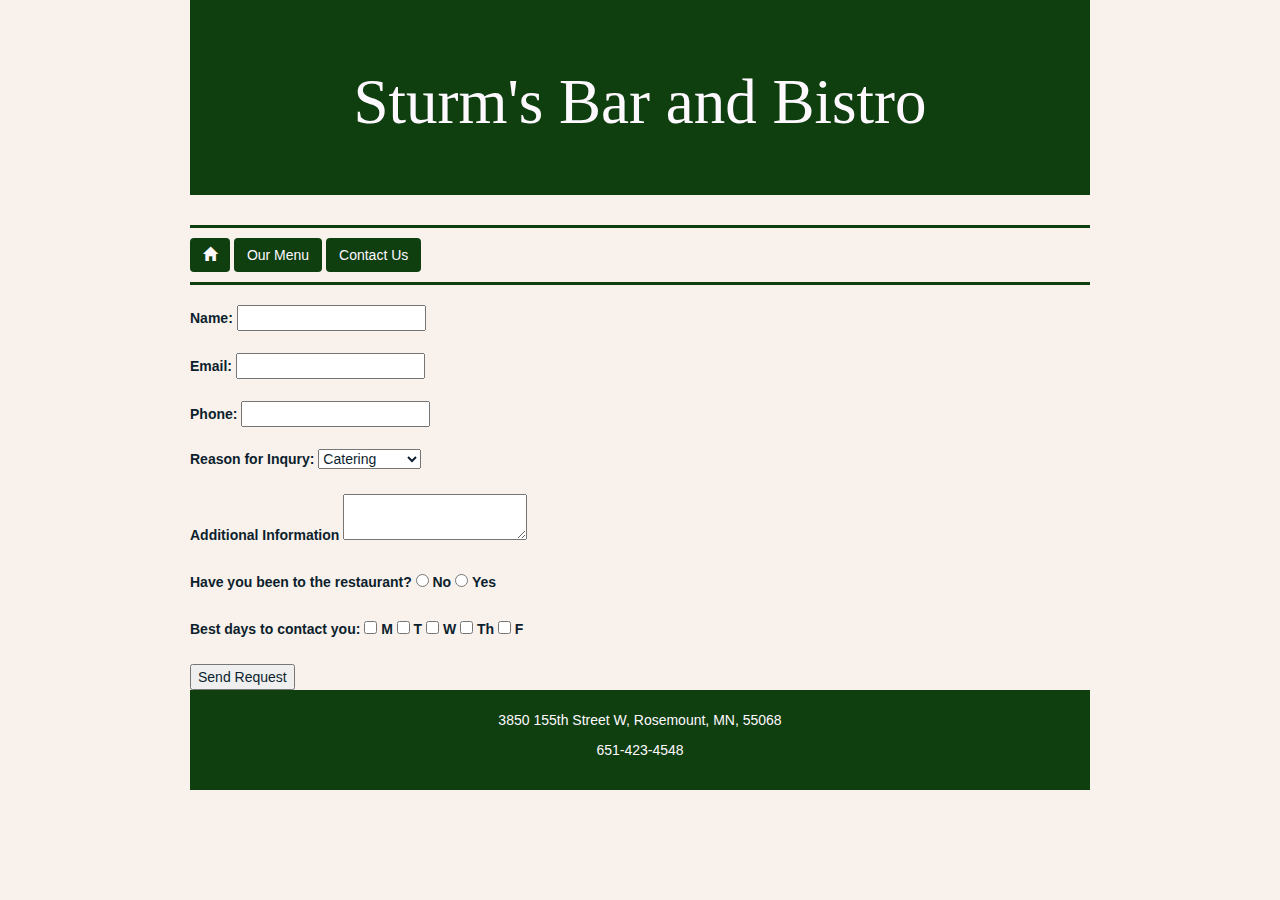
==== contact.html @ 4af28305 "Initial commit" ====
<!DOCTYPE html>
<!--
  Name:Christopher Sturm
  Date Created: May 2nd, 2019
  Most recent revision: May 2nd, 2019
  -->
<html lang="en">
<head>
  <meta charset="utf-8">
  <meta name="viewport" content="width=device-width, intial-scale=1, shrink-to-frame=no">

  <title>Contact Us</title>
  <link rel="stylesheet" href="https://stackpath.bootstrapcdn.com/bootstrap/4.1.3/css/bootstrap.min.css" integrity="sha384-MCw98/SFnGE8fJT3GXwEOngsV7Zt27NXFoaoApmYm81iuXoPkFOJwJ8ERdknLPMO" crossorigin="anonymous">
  <link rel="stylesheet" href="https://maxcdn.bootstrapcdn.com/bootstrap/3.3.7/css/bootstrap.min.css">
  <link href="restaurantStyles.css" rel="stylesheet" type="text/css" />

<style>

  </style>
</head>
<body>

<header class="jumbotron">
  <div class="container">
  <h1>Sturm's Bar and Bistro</h1>
</div>
</header>

  <nav>
    <a class="btn badge-pill" href="index.html"><i class="glyphicon glyphicon-home"></i></a>
      <a class="btn badge-pill" href="menu.html">Our Menu</a>
      <a class="btn badge-pill" href="contact.html">Contact Us</a>
      <div style="clear:both"></div>
    </nav>
</br>
<article id="contact">
  <form action="submit.html" method="Post">

    <label for="Name">Name:</label>
    <input type="text" id="Name" name="Name" required><br />
    <br />

    <label for="Email">Email:</label>
    <input type="email" id="Email" name="Email" required><br />
    <br />

    <label for="Phone">Phone:</label>
    <input type="tel" id="phone" name="phone" required><br />
    <br />

    <label for="inquiry">Reason for Inqury:</label>
    <select id="inquiry" name="inquiry" required>
      <option value="default" selected>Catering</option>
      <option value="private">Private Party</option>
      <option value="feedback">Feedback</option>
      <option value="other">Other</option>
    </select><br />
    <br />

    <label for="info">Additional Information</label>
    <textarea id="info" name="info"></textarea><br />
<br />

      <label>Have you been to the restaurant?</label>
      <input type="radio" id="choice1" name="visit" value="No">
      <label for="choice1">No</label>
      <input type="radio" id="choice2" name"visit" value="yes">
      <label for="choice2">Yes</label><br />
<br />

      <label>Best days to contact you:</label>
      <input type="checkbox" id="monday" name="contact" value="monday">
      <label for="monday">M</label>
      <input type="checkbox" id="tuesday" name="contact" value="tuesday">
      <label for="tuesday">T</label>
      <input type="checkbox" id="wednesday" name="contact" value="wednesday">
      <label for="wednesday">W</label>
      <input type="checkbox" id="thursday" name="contact" value="thursday">
      <label for="thursday">Th</label>
      <input type="checkbox" id="friday" name="contact" value="friday">
      <label for="friday">F</label><br />
      <br />

      <input type="submit" name="submit" value="Send Request">

</article>

  <footer>
    <p>3850 155th Street W, Rosemount, MN, 55068</p>
    <p>651-423-4548</p>
  </footer>
  <script src="https://code.jquery.com/jquery-3.3.1.slim.min.js" integrity="sha384-q8i/X+965DzO0rT7abK41JStQIAqVgRVzpbzo5smXKp4YfRvH+8abtTE1Pi6jizo" crossorigin="anonymous"></script>
  <script src="https://cdnjs.cloudflare.com/ajax/libs/popper.js/1.14.3/umd/popper.min.js" integrity="sha384-ZMP7rVo3mIykV+2+9J3UJ46jBk0WLaUAdn689aCwoqbBJiSnjAK/l8WvCWPIPm49" crossorigin="anonymous"></script>
  <script src="https://stackpath.bootstrapcdn.com/bootstrap/4.1.3/js/bootstrap.min.js" integrity="sha384-ChfqqxuZUCnJSK3+MXmPNIyE6ZbWh2IMqE241rYiqJxyMiZ6OW/JmZQ5stwEULTy" crossorigin="anonymous"></script>
  </body>
  </html>
---- restaurantStyles.css ----
/*
Creator: Christopher Sturm
Date Created: May 4th, 2019
Date last modified:
*/
body {
  background-color: #f9f2ec;
  font-family: arial, helvetica, sans-serif;
  color: #0d1f2d;
  max-width: 900px;
  margin: 0 auto;
}
.jumbotron{
  Background-color:#0f3e0f;
  color:#fef9ff;
  text-align:center;
}
footer {
  background-color: #0f3e0f;
  color: #fef9ff;
  height: 100px;
  text-align: center;
  padding: 20px 10px 20px 10px;
}
h1{
  font-family: Georgia;
  font-size: 2.5em;
}
nav {
  border-top: 3px #0f3e0f solid;
  border-bottom: 3px #0f3e0f solid;
  padding-top: 10px;
  padding-bottom: 10px;
}
nav a:visited {
  color: #e4c3ad
}
.btn{
  background-color: #0f3e0f;
  color: #fef9ff;
}
.btn:hover{
  font-weight: bold;
}
nav a:hover {
  background-color: #fef9ff;
  color: #5b7d87
}
nav a:active {
  font-weight: bold;
}
table {
  text-align: center;
}
th {
  font-size: 1.25em;
}
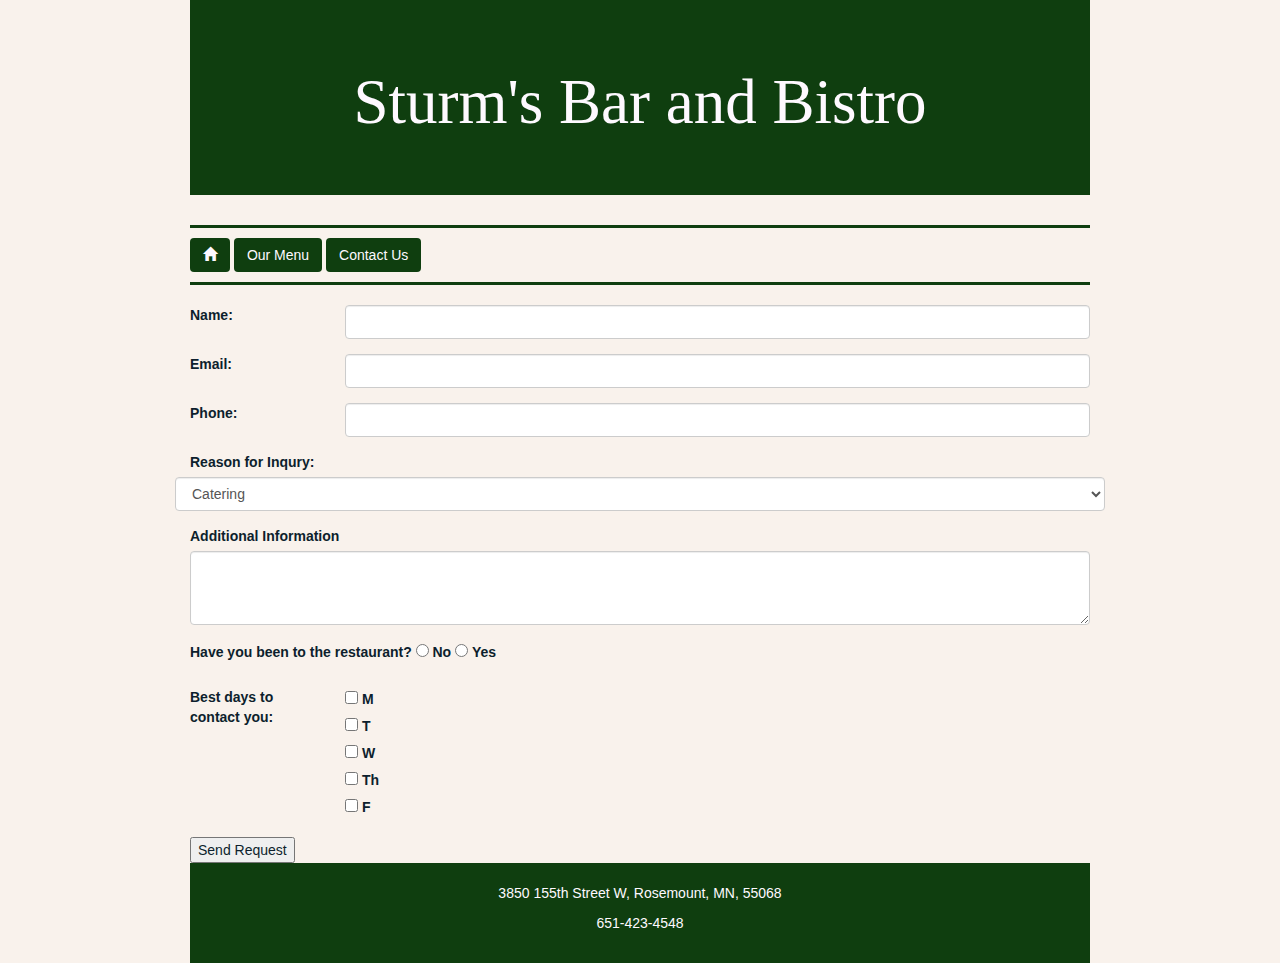
==== commit b0462a34: "Fixing links" ====
--- a/contact.html
+++ b/contact.html
@@ -34,32 +34,38 @@
     </nav>
 </br>
 <article id="contact">
-  <form action="submit.html" method="Post">
-
-    <label for="Name">Name:</label>
-    <input type="text" id="Name" name="Name" required><br />
-    <br />
-
-    <label for="Email">Email:</label>
-    <input type="email" id="Email" name="Email" required><br />
-    <br />
-
-    <label for="Phone">Phone:</label>
-    <input type="tel" id="phone" name="phone" required><br />
-    <br />
-
-    <label for="inquiry">Reason for Inqury:</label>
-    <select id="inquiry" name="inquiry" required>
+<form>
+  <div class="form-group row">
+    <label for="Name" class="col-sm-2 col-form-label">Name:</label>
+    <div class="col-sm-10">
+    <input type="text" class="form-control" id="Name" name="Name" required>
+  </div>
+</div>
+<div class="form-group row">
+    <label for="Email" class="col-sm-2 col-form-label">Email:</label>
+    <div class="col-sm-10">
+    <input type="email" class="form-control" id="Email" name="Email" required>
+  </div>
+</div>
+<div class="form-group row">
+    <label for="Phone" class="col-sm-2 col-form-label">Phone:</label>
+    <div class="col-sm-10">
+    <input type="tel" class="form-control" id="phone" name="phone" required>
+  </div>
+</div>
+<div class="form-group row">
+    <label for="inquiry" class="col-sm-2 col-form-label">Reason for Inqury:</label>
+    <select class="form-control col-sm-2" id="inquiry" name="inquiry" required>
       <option value="default" selected>Catering</option>
       <option value="private">Private Party</option>
       <option value="feedback">Feedback</option>
       <option value="other">Other</option>
-    </select><br />
-    <br />
-
+    </select>
+  </div>
+<div class="form-group">
     <label for="info">Additional Information</label>
-    <textarea id="info" name="info"></textarea><br />
-<br />
+    <textarea class="form-control" id="info" rows= "3" name="info"></textarea>
+  </div>
 
       <label>Have you been to the restaurant?</label>
       <input type="radio" id="choice1" name="visit" value="No">
@@ -68,20 +74,34 @@
       <label for="choice2">Yes</label><br />
 <br />
 
-      <label>Best days to contact you:</label>
-      <input type="checkbox" id="monday" name="contact" value="monday">
-      <label for="monday">M</label>
-      <input type="checkbox" id="tuesday" name="contact" value="tuesday">
-      <label for="tuesday">T</label>
-      <input type="checkbox" id="wednesday" name="contact" value="wednesday">
-      <label for="wednesday">W</label>
-      <input type="checkbox" id="thursday" name="contact" value="thursday">
-      <label for="thursday">Th</label>
-      <input type="checkbox" id="friday" name="contact" value="friday">
-      <label for="friday">F</label><br />
-      <br />
+<div class="form-group row">
+      <div class="col-sm-2"><strong>Best days to contact you:</strong></div>
+      <div class="col-sm-9">
+        <div class="form-check form-check-inline">
+      <input class="form-check-input" type="checkbox" id="monday" value="monday">
+      <label class="form-check-label" for="monday">M</label>
+    </div>
+    <div class="form-check form-check-inline">
+      <input class="form-check-input" type="checkbox" id="tuesday" value="tuesday">
+      <label class="form-check-label" for="tuesday">T</label>
+    </div>
+    <div class="form-check form-check-inline">
+      <input class="form-check-input" type="checkbox" id="wednesday" value="wednesday">
+      <label class="form-check-label" for="wednesday">W</label>
+    </div>
+    <div class="form-check form-check-inline">
+      <input class="form-check-input" type="checkbox" id="thursday" value="thursday">
+      <label class="form-check-label" for="thursday">Th</label>
+    </div>
+    <div class="form-check form-check-inline">
+      <input class="form-check-input" type="checkbox" id="friday" value="friday">
+      <label class="form-check-label" for="friday">F</label>
+    </div>
+  </div>
+</div>
 
       <input type="submit" name="submit" value="Send Request">
+  </form>
 
 </article>
 
